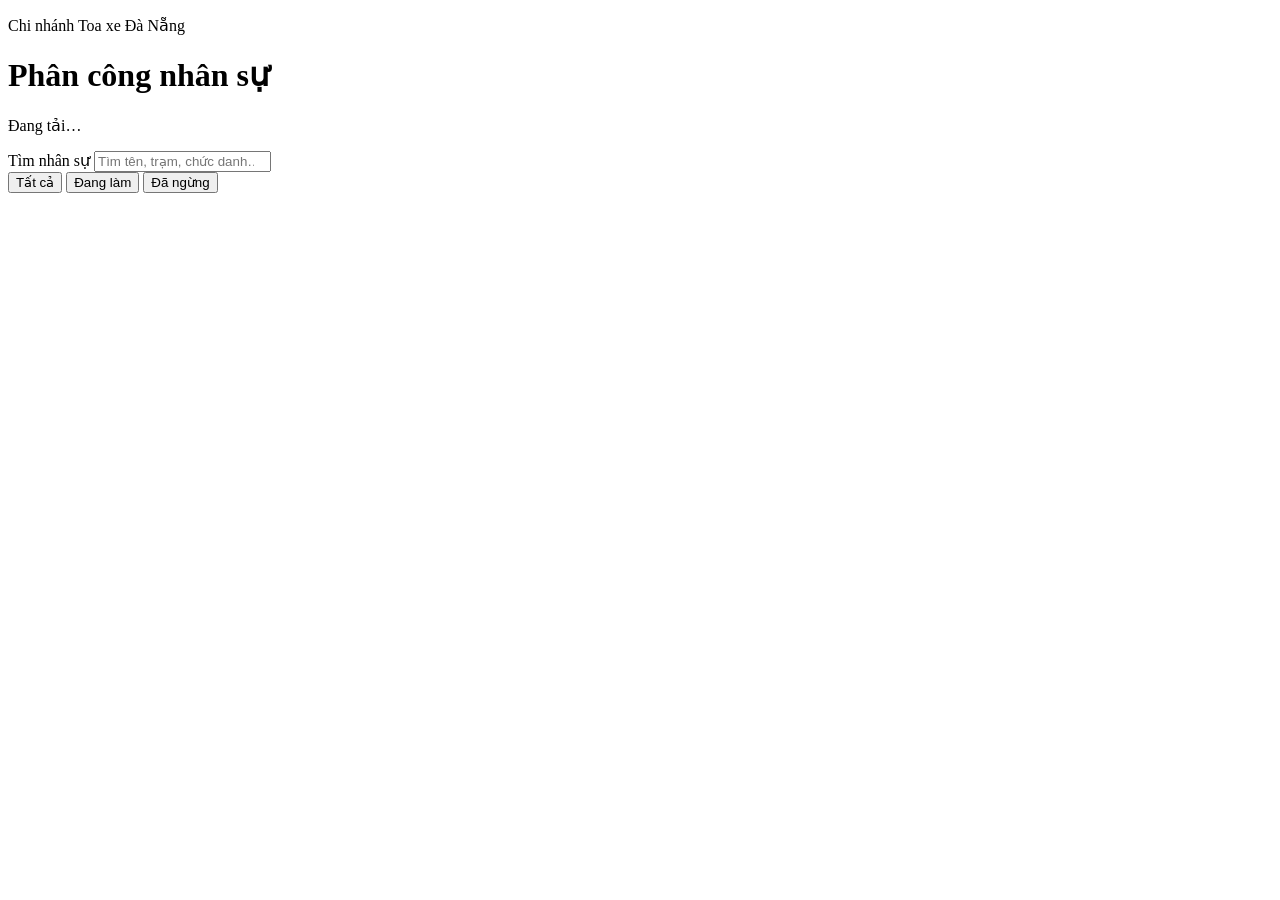
==== src/templates/index.html @ 21ee2a46 "feat(web): giao diện điện thoại quản lý nhân sự và phân công - src/api/app.py (FastAPI): xem danh sá" ====
<!doctype html>
<html lang="vi">
<head>
<meta charset="utf-8">
<meta name="viewport" content="width=device-width, initial-scale=1, viewport-fit=cover">
<meta name="theme-color" content="#0f1b2d">
<title>Phân công toa xe</title>
<link rel="icon" href="data:,">
<link rel="stylesheet" href="https://fonts.googleapis.com/css2?family=Be+Vietnam+Pro:wght@400;500;600;700&display=swap">
<link rel="stylesheet" href="/static/app.css">
</head>
<body>
<div id="app">
  <header class="top">
    <div class="top-inner">
      <div>
        <p class="org">Chi nhánh Toa xe Đà Nẵng</p>
        <h1>Phân công nhân sự</h1>
      </div>
      <p class="counts" id="counts" aria-live="polite">Đang tải…</p>
    </div>
    <div class="tools">
      <label class="search">
        <span class="sr">Tìm nhân sự</span>
        <input id="q" type="search" placeholder="Tìm tên, trạm, chức danh…" autocomplete="off">
      </label>
      <div class="chips" role="group" aria-label="Lọc theo trạng thái">
        <button class="chip" data-f="all" aria-pressed="true">Tất cả</button>
        <button class="chip" data-f="on" aria-pressed="false">Đang làm</button>
        <button class="chip" data-f="off" aria-pressed="false">Đã ngừng</button>
      </div>
    </div>
  </header>

  <p class="demo" id="demo" hidden>Đang chạy dữ liệu mẫu. Thay đổi chỉ lưu tạm, không ảnh hưởng CSDL thật.</p>

  <main>
    <ul class="list" id="list" aria-label="Danh sách nhân sự"></ul>
    <p class="empty" id="empty" hidden>Không có nhân sự nào khớp bộ lọc.</p>
  </main>
</div>

<div class="scrim" id="scrim" hidden></div>
<section class="sheet" id="sheet" role="dialog" aria-modal="true" aria-labelledby="s-name" hidden>
  <div class="grip" aria-hidden="true"></div>
  <header class="s-head">
    <div>
      <h2 id="s-name"></h2>
      <p id="s-meta" class="muted"></p>
    </div>
    <button class="icon-btn" id="s-close" aria-label="Đóng">✕</button>
  </header>
  <span class="status" id="s-status"></span>

  <h3>Phân công đang hiệu lực</h3>
  <ul class="pc" id="s-pc"></ul>

  <form id="s-form" class="add">
    <label for="s-input">Giao việc mới</label>
    <textarea id="s-input" rows="2" maxlength="500" placeholder="VD: Khám đoàn tàu SE3 tại ga Diêu Trì"></textarea>
    <p class="hint" id="s-hint">Tối đa 500 ký tự.</p>
    <button class="btn primary" type="submit" id="s-add">Giao việc</button>
  </form>

  <div class="danger-zone" id="s-actions"></div>
</section>

<div class="toast" id="toast" role="status" aria-live="polite" hidden></div>

<script src="/static/app.js"></script>
</body>
</html>
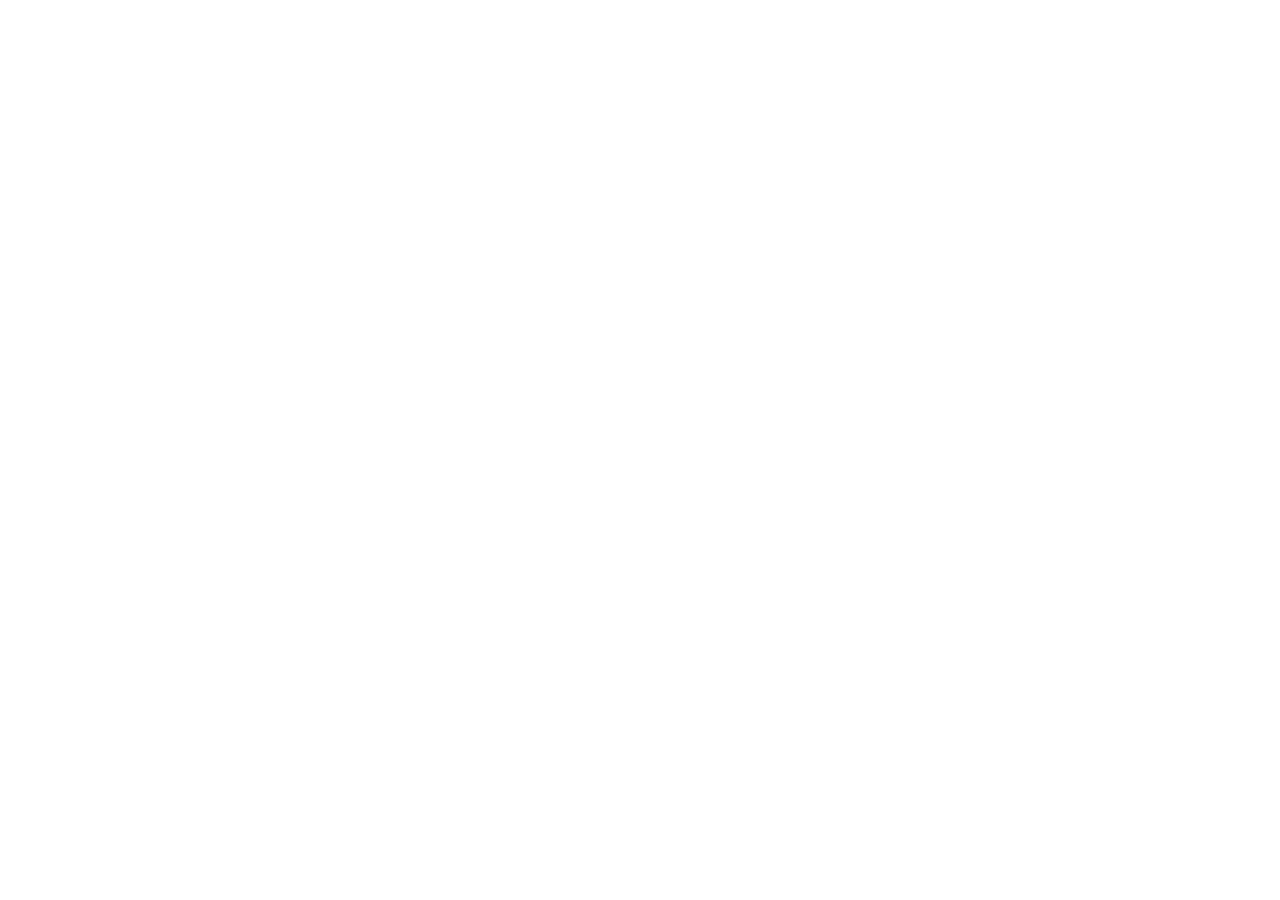
==== commit 23a17b94: "feat(web): thêm đăng nhập và phân quyền cho giao diện điện thoại - src/api/auth.py: tài khoản trong " ====
--- a/src/templates/index.html
+++ b/src/templates/index.html
@@ -3,22 +3,43 @@
 <head>
 <meta charset="utf-8">
 <meta name="viewport" content="width=device-width, initial-scale=1, viewport-fit=cover">
-<meta name="theme-color" content="#0f1b2d">
+<meta name="theme-color" content="#1d4ed8">
 <title>Phân công toa xe</title>
 <link rel="icon" href="data:,">
 <link rel="stylesheet" href="https://fonts.googleapis.com/css2?family=Be+Vietnam+Pro:wght@400;500;600;700&display=swap">
 <link rel="stylesheet" href="/static/app.css">
 </head>
 <body>
-<div id="app">
+<section class="login" id="login" hidden>
+  <div class="login-card">
+    <p class="org">Chi nhánh Toa xe Đà Nẵng</p>
+    <h1>Phân công nhân sự</h1>
+    <form id="l-form" class="l-form">
+      <label for="l-user">Tên đăng nhập</label>
+      <input id="l-user" name="username" autocomplete="username" autocapitalize="none" required>
+      <label for="l-pass">Mật khẩu</label>
+      <input id="l-pass" name="current-password" type="password" autocomplete="current-password" required>
+      <p class="l-err" id="l-err" role="alert"></p>
+      <button class="btn primary" id="l-btn" type="submit">Đăng nhập</button>
+    </form>
+    <p class="l-note" id="l-demo" hidden>Bản chạy thử dữ liệu mẫu.</p>
+    <p class="l-note">Quên mật khẩu? Liên hệ quản trị hệ thống của chi nhánh.</p>
+  </div>
+</section>
+
+<div id="app" hidden>
   <header class="top">
     <div class="top-inner">
       <div>
         <p class="org">Chi nhánh Toa xe Đà Nẵng</p>
         <h1>Phân công nhân sự</h1>
       </div>
-      <p class="counts" id="counts" aria-live="polite">Đang tải…</p>
+      <div class="who">
+        <span class="who-text"><b id="who-name"></b><span id="who-role"></span></span>
+        <button class="logout" id="logout" type="button">Đăng xuất</button>
+      </div>
     </div>
+    <p class="counts" id="counts" aria-live="polite">Đang tải…</p>
     <div class="tools">
       <label class="search">
         <span class="sr">Tìm nhân sự</span>
